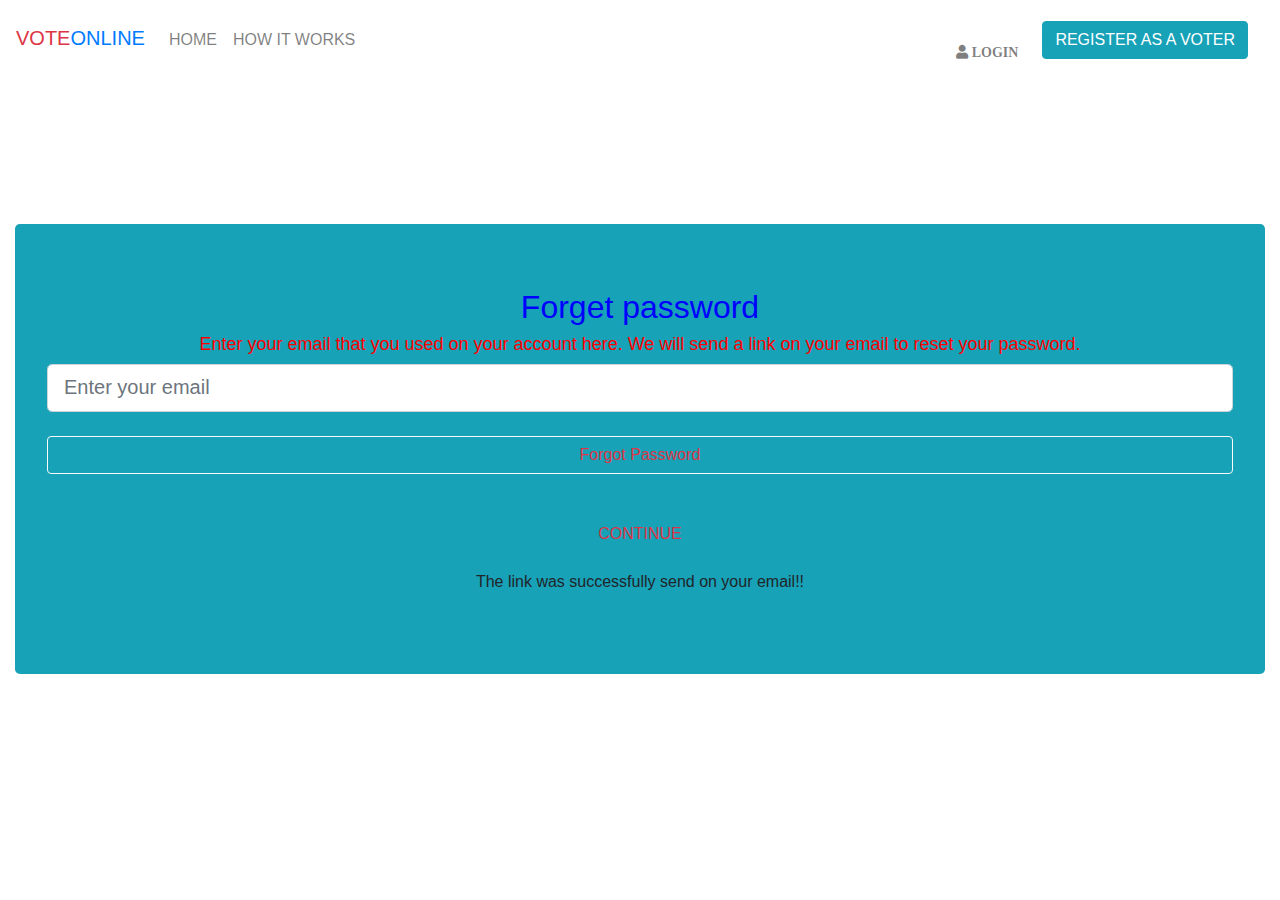
==== forget.html @ 9aa16cba "added a navigation bar, a form and a function" ====
<!DOCTYPE html>
<html lang="en">

<head>
    <link href="https://fonts.googleapis.com/css2?family=Abril+Fatface&family=Lobster&display=swap" rel="stylesheet">
    <link rel="stylesheet" href="https://use.fontawesome.com/releases/v5.7.0/css/all.css">
    <link rel="stylesheet" href="css/materialize.min.css">
    <meta charset="UTF-8">
    <meta name="viewport" content="width=device-width, initial-scale=1.0">
    <title>Register As A Voter</title>
    <link rel="stylesheet" href="css/bootstrap.min.css">
    <link rel="stylesheet" href="forget.css">
</head>

<body>
    <!-- Navbar -->
    <nav class="navbar navbar-expand-md navbar-light bg-white">
        <h1 href="#" class="navbar-brand text-danger text-uppercase pt-2">Vote<span class="text-primary">Online</span>
        </h1>
        <button type="button" class="navbar-toggler" data-toggle="collapse" data-target="#navbarCollapse">
            <span class="navbar-toggler-icon"></span>
        </button>

        <div class="collapse navbar-collapse" id="navbarCollapse">
            <div class="navbar-nav">
                <a href="#" class="nav-item nav-link">HOME</a>
                <a href="#" class="nav-item nav-link">HOW IT WORKS</a>

            </div>
            <div class="navbar-nav ml-auto pt-4">
                <a href="login.html" class="nav-item nav-link"><i class="fas fa-user fa-sm"> LOGIN</i></a>

            </div>
            <div>
                <a href="register.html" class="nav-item nav-link">
                    <button type="button" class="btn btn-info">REGISTER AS A VOTER</button>
                </a>
            </div>
        </div>
    </nav>
    <!--/ Navbar -->
    <div class="container-fluid text-center">
        <h1 class="pt-5 text-white font-weight-bold">Voting</h1>
        <div class="jumbotron mt-5 bg-info">
            <h2 class="text-center" style="color:blue;">Forget password</h2>
            <div class="form-group">
                <h5 style="font-size:18px; color:red;">Enter your email that you used on your account here. We will send a link on
                    your email to reset your password.</h5>
                <input class="form-control form-control-lg text-dark" placeholder="Enter your email">
                <br>
                <button type="submit" class="btn btn-outline-light btn-md btn-block text-danger"
                    onclick="myFunction()">Forgot Password</button><br><br>
                <a href="login.html" class="text-uppercase text-danger" style="text-decoration:none;">continue</a><br /><br />

                <div id="email">The link was successfully send on your email!!</div>

                <script>
                    function myFunction() {
                        var x = document.getElementById("email");
                        x.className = "show";
                        setTimeout(function () { x.className = x.className.replace("show", ""); }, 3000);
                    }
                </script>
            </div>
        </div>
    </div>

</body>

</html>
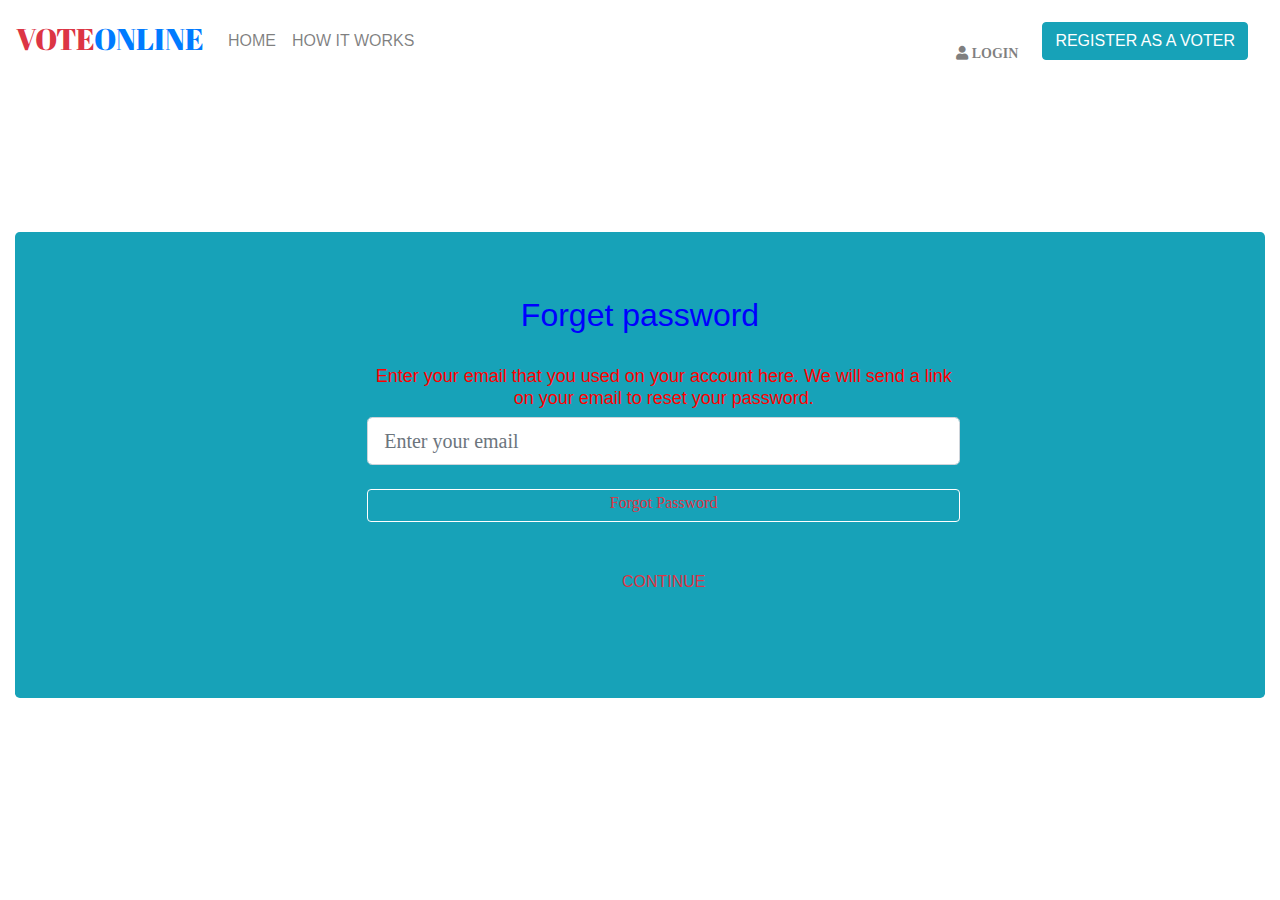
==== commit c5b0cc43: "corrected the login.html and forget.html" ====
--- a/forget.html
+++ b/forget.html
@@ -32,7 +32,7 @@
 
             </div>
             <div>
-                <a href="register.html" class="nav-item nav-link">
+                <a href="index.html" class="nav-item nav-link">
                     <button type="button" class="btn btn-info">REGISTER AS A VOTER</button>
                 </a>
             </div>
--- a/forget.css
+++ b/forget.css
@@ -0,0 +1,108 @@
+.navbar-brand {
+  font-size: 30px;
+  font-family: "Abril Fatface", cursive;
+}
+h1 {
+  font-size: 45px;
+  font-family: "Lobster", cursive;
+}
+
+.container-fluid {
+  background-image: url("./images/makeChoice.jpeg");
+  background-attachment: fixed;
+  background-repeat: no-repeat;
+  background-position: center;
+  background-size: 100vh;
+  background-size: cover;
+}
+.jumbotron {
+  background-image: url("./images/vote.jpeg");
+  background-repeat: no-repeat;
+  background-position: center;
+  background-size: 50vh;
+  background-size: cover;
+}
+.registered {
+  padding-top: 1em;
+}
+.form-group {
+  width: 50%;
+  margin-left: 27%;
+  padding-top: 2%;
+}
+input{
+  background-color: #ffffff;
+}
+input::placeholder {
+  font-family: Cambria, Cochin, Georgia, Times, "Times New Roman", serif;
+  font-size: 20px;
+  color: #000;
+}
+.btn-block {
+  font-family: Cambria, Cochin, Georgia, Times, "Times New Roman", serif;
+  padding-top: 1px;
+  border-color: white;
+}
+#email {
+  visibility: hidden;
+  min-width: 250px;
+  background-color: rgb(30, 81, 235);
+  color: #000;
+  text-align: center;
+  border-radius: 2px;
+  padding: 20px;
+  position: fixed;
+  z-index: 1;
+  top: 28px;
+  font-size: 25px;
+  width: 48%;
+}
+
+#email.show {
+  visibility: visible;
+  -webkit-animation: fadein 0.5s, fadeout 0.5s 2.5s;
+  animation: fadein 0.5s, fadeout 0.5s 2.5s;
+}
+@-webkit-keyframes fadein {
+  from {
+    top: 0;
+    opacity: 0;
+  }
+  to {
+    top: 30px;
+    opacity: 1;
+  }
+}
+
+@keyframes fadein {
+  from {
+    top: 0;
+    opacity: 0;
+  }
+  to {
+    top: 30px;
+    opacity: 1;
+  }
+}
+
+@-webkit-keyframes fadeout {
+  from {
+    top: 30px;
+    opacity: 1;
+  }
+  to {
+    top: 0;
+    opacity: 0;
+  }
+}
+
+@keyframes fadeout {
+  from {
+    top: 30px;
+    opacity: 1;
+  }
+  to {
+    top: 0;
+    opacity: 0;
+  }
+}
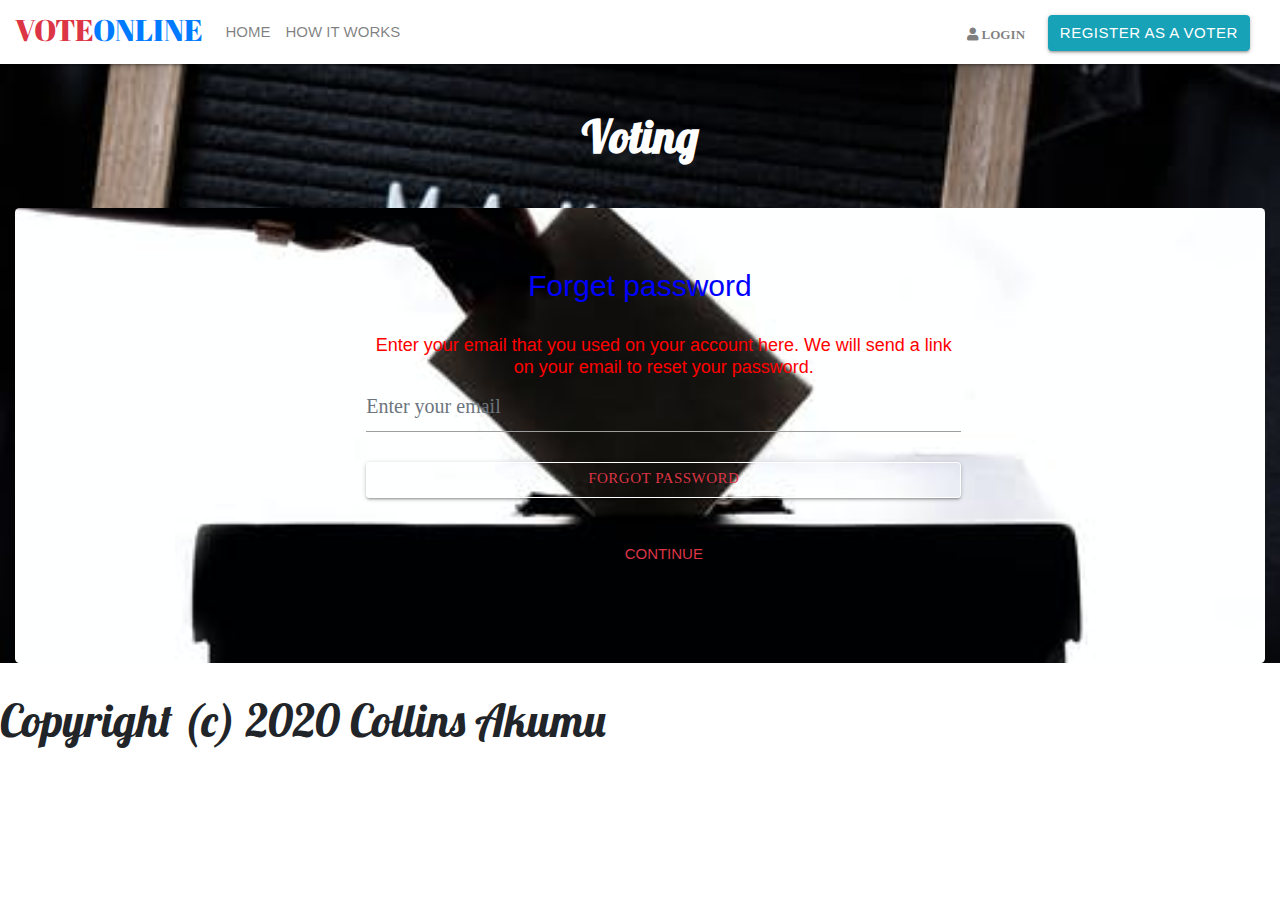
==== commit 1db0a4ac: "added a footer" ====
--- a/forget.html
+++ b/forget.html
@@ -9,7 +9,7 @@
     <meta name="viewport" content="width=device-width, initial-scale=1.0">
     <title>Register As A Voter</title>
     <link rel="stylesheet" href="css/bootstrap.min.css">
-    <link rel="stylesheet" href="forget.css">
+    <link rel="stylesheet" href="css/forget.css">
 </head>
 
 <body>
@@ -64,6 +64,9 @@
             </div>
         </div>
     </div>
+</footer class="text-center">
+   <h1>Copyright (c) 2020 Collins Akumu</h1>
+</footer>
 
 </body>
 
--- a/css/forget.css
+++ b/css/forget.css
@@ -0,0 +1,108 @@
+.navbar-brand {
+  font-size: 30px;
+  font-family: "Abril Fatface", cursive;
+}
+h1 {
+  font-size: 45px;
+  font-family: "Lobster", cursive;
+}
+
+.container-fluid {
+  background-image: url("../images/makeChoice.jpeg");
+  background-attachment: fixed;
+  background-repeat: no-repeat;
+  background-position: center;
+  background-size: 100vh;
+  background-size: cover;
+}
+.jumbotron {
+  background-image: url("../images/vote.jpeg");
+  background-repeat: no-repeat;
+  background-position: center;
+  background-size: 50vh;
+  background-size: cover;
+}
+.registered {
+  padding-top: 1em;
+}
+.form-group {
+  width: 50%;
+  margin-left: 27%;
+  padding-top: 2%;
+}
+input{
+  background-color: #ffffff;
+}
+input::placeholder {
+  font-family: Cambria, Cochin, Georgia, Times, "Times New Roman", serif;
+  font-size: 20px;
+  color: #000;
+}
+.btn-block {
+  font-family: Cambria, Cochin, Georgia, Times, "Times New Roman", serif;
+  padding-top: 1px;
+  border-color: white;
+}
+#email {
+  visibility: hidden;
+  min-width: 250px;
+  background-color: rgb(30, 81, 235);
+  color: #000;
+  text-align: center;
+  border-radius: 2px;
+  padding: 20px;
+  position: fixed;
+  z-index: 1;
+  top: 28px;
+  font-size: 25px;
+  width: 48%;
+}
+
+#email.show {
+  visibility: visible;
+  -webkit-animation: fadein 0.5s, fadeout 0.5s 2.5s;
+  animation: fadein 0.5s, fadeout 0.5s 2.5s;
+}
+@-webkit-keyframes fadein {
+  from {
+    top: 0;
+    opacity: 0;
+  }
+  to {
+    top: 30px;
+    opacity: 1;
+  }
+}
+
+@keyframes fadein {
+  from {
+    top: 0;
+    opacity: 0;
+  }
+  to {
+    top: 30px;
+    opacity: 1;
+  }
+}
+
+@-webkit-keyframes fadeout {
+  from {
+    top: 30px;
+    opacity: 1;
+  }
+  to {
+    top: 0;
+    opacity: 0;
+  }
+}
+
+@keyframes fadeout {
+  from {
+    top: 30px;
+    opacity: 1;
+  }
+  to {
+    top: 0;
+    opacity: 0;
+  }
+}
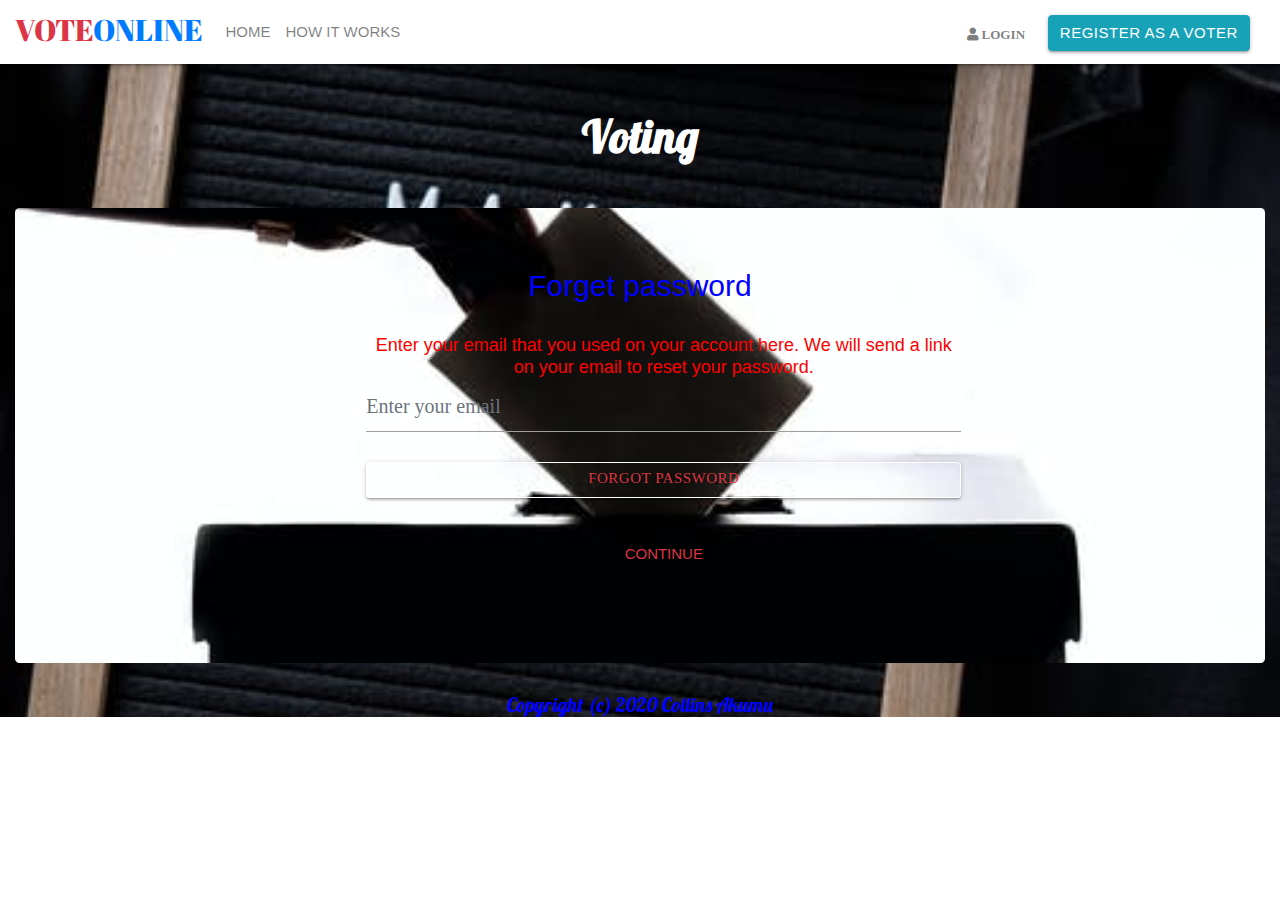
==== commit 6883ac0c: "corrected a footer" ====
--- a/forget.html
+++ b/forget.html
@@ -44,13 +44,15 @@
         <div class="jumbotron mt-5 bg-info">
             <h2 class="text-center" style="color:blue;">Forget password</h2>
             <div class="form-group">
-                <h5 style="font-size:18px; color:red;">Enter your email that you used on your account here. We will send a link on
+                <h5 style="font-size:18px; color:red;">Enter your email that you used on your account here. We will send
+                    a link on
                     your email to reset your password.</h5>
                 <input class="form-control form-control-lg text-dark" placeholder="Enter your email">
                 <br>
                 <button type="submit" class="btn btn-outline-light btn-md btn-block text-danger"
                     onclick="myFunction()">Forgot Password</button><br><br>
-                <a href="login.html" class="text-uppercase text-danger" style="text-decoration:none;">continue</a><br /><br />
+                <a href="login.html" class="text-uppercase text-danger"
+                    style="text-decoration:none;">continue</a><br /><br />
 
                 <div id="email">The link was successfully send on your email!!</div>
 
@@ -63,10 +65,14 @@
                 </script>
             </div>
         </div>
+        </footer>
+        <div class="container-fluid text-center">
+            <h1 style="color: blue; font-size: 20px;">Copyright (c) 2020 Collins Akumu</h1>
+        </div>
+        </footer>
+
     </div>
-</footer class="text-center">
-   <h1>Copyright (c) 2020 Collins Akumu</h1>
-</footer>
+
 
 </body>
 
